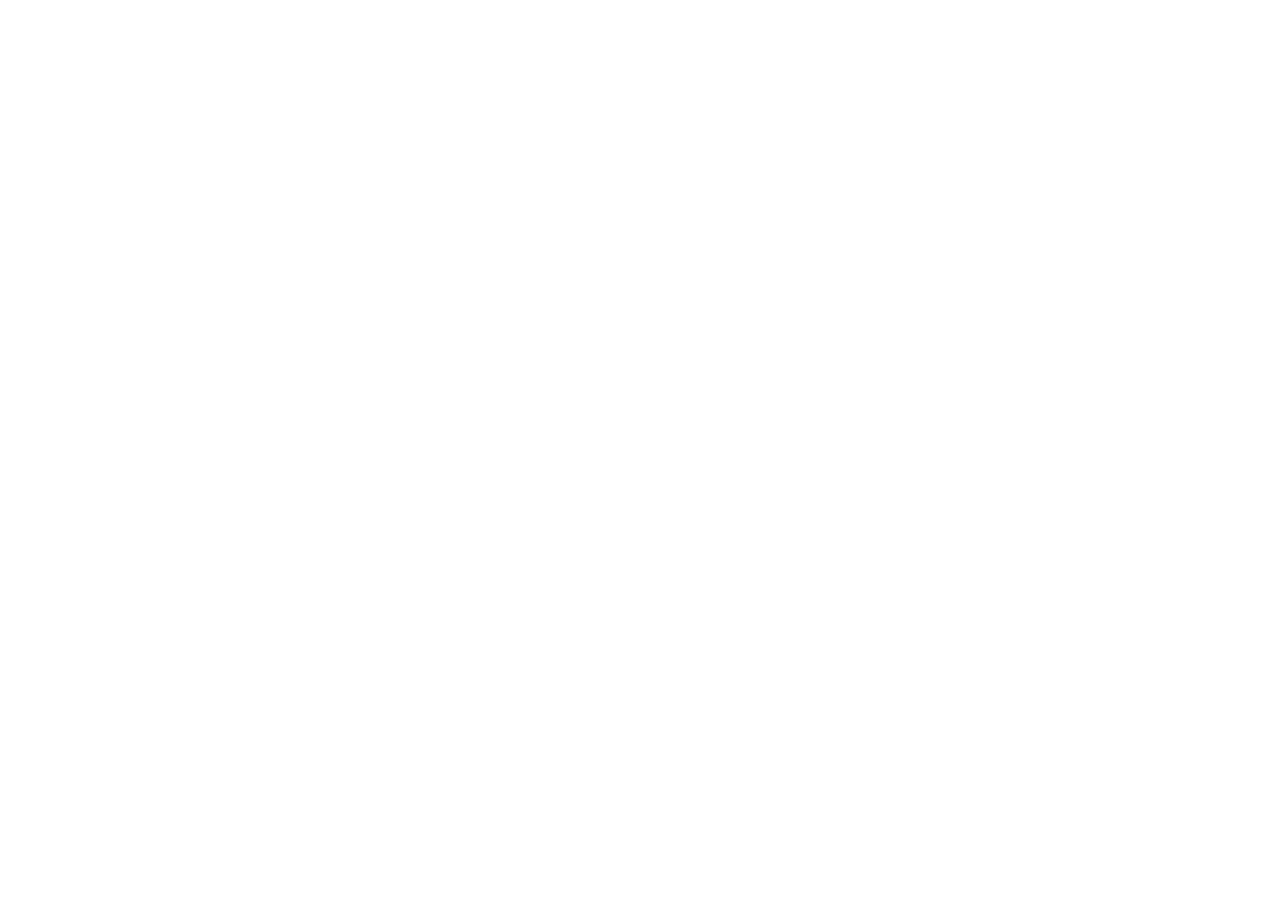
==== docs/index.html @ 77dfd55b "docs agregado" ====
<!doctype html><html lang="en"><head><meta charset="utf-8"/><link rel="icon" href="/favicon.ico"/><meta name="viewport" content="width=device-width,initial-scale=1"/><meta name="theme-color" content="#000000"/><meta name="description" content="Web site created using create-react-app"/><link rel="apple-touch-icon" href="/logo192.png"/><link rel="manifest" href="/manifest.json"/><link rel="stylesheet" href="https://cdnjs.cloudflare.com/ajax/libs/animate.css/4.1.1/animate.min.css"/><title>GifExpertApp</title><link href="/static/css/main.59427675.chunk.css" rel="stylesheet"></head><body><noscript>You need to enable JavaScript to run this app.</noscript><div id="root"></div><script>!function(e){function r(r){for(var n,p,f=r[0],i=r[1],l=r[2],c=0,s=[];c<f.length;c++)p=f[c],Object.prototype.hasOwnProperty.call(o,p)&&o[p]&&s.push(o[p][0]),o[p]=0;for(n in i)Object.prototype.hasOwnProperty.call(i,n)&&(e[n]=i[n]);for(a&&a(r);s.length;)s.shift()();return u.push.apply(u,l||[]),t()}function t(){for(var e,r=0;r<u.length;r++){for(var t=u[r],n=!0,f=1;f<t.length;f++){var i=t[f];0!==o[i]&&(n=!1)}n&&(u.splice(r--,1),e=p(p.s=t[0]))}return e}var n={},o={1:0},u=[];function p(r){if(n[r])return n[r].exports;var t=n[r]={i:r,l:!1,exports:{}};return e[r].call(t.exports,t,t.exports,p),t.l=!0,t.exports}p.m=e,p.c=n,p.d=function(e,r,t){p.o(e,r)||Object.defineProperty(e,r,{enumerable:!0,get:t})},p.r=function(e){"undefined"!=typeof Symbol&&Symbol.toStringTag&&Object.defineProperty(e,Symbol.toStringTag,{value:"Module"}),Object.defineProperty(e,"__esModule",{value:!0})},p.t=function(e,r){if(1&r&&(e=p(e)),8&r)return e;if(4&r&&"object"==typeof e&&e&&e.__esModule)return e;var t=Object.create(null);if(p.r(t),Object.defineProperty(t,"default",{enumerable:!0,value:e}),2&r&&"string"!=typeof e)for(var n in e)p.d(t,n,function(r){return e[r]}.bind(null,n));return t},p.n=function(e){var r=e&&e.__esModule?function(){return e.default}:function(){return e};return p.d(r,"a",r),r},p.o=function(e,r){return Object.prototype.hasOwnProperty.call(e,r)},p.p="/";var f=this["webpackJsonpgif-expert-app"]=this["webpackJsonpgif-expert-app"]||[],i=f.push.bind(f);f.push=r,f=f.slice();for(var l=0;l<f.length;l++)r(f[l]);var a=i;t()}([])</script><script src="/static/js/2.037a7699.chunk.js"></script><script src="/static/js/main.814032ba.chunk.js"></script></body></html>
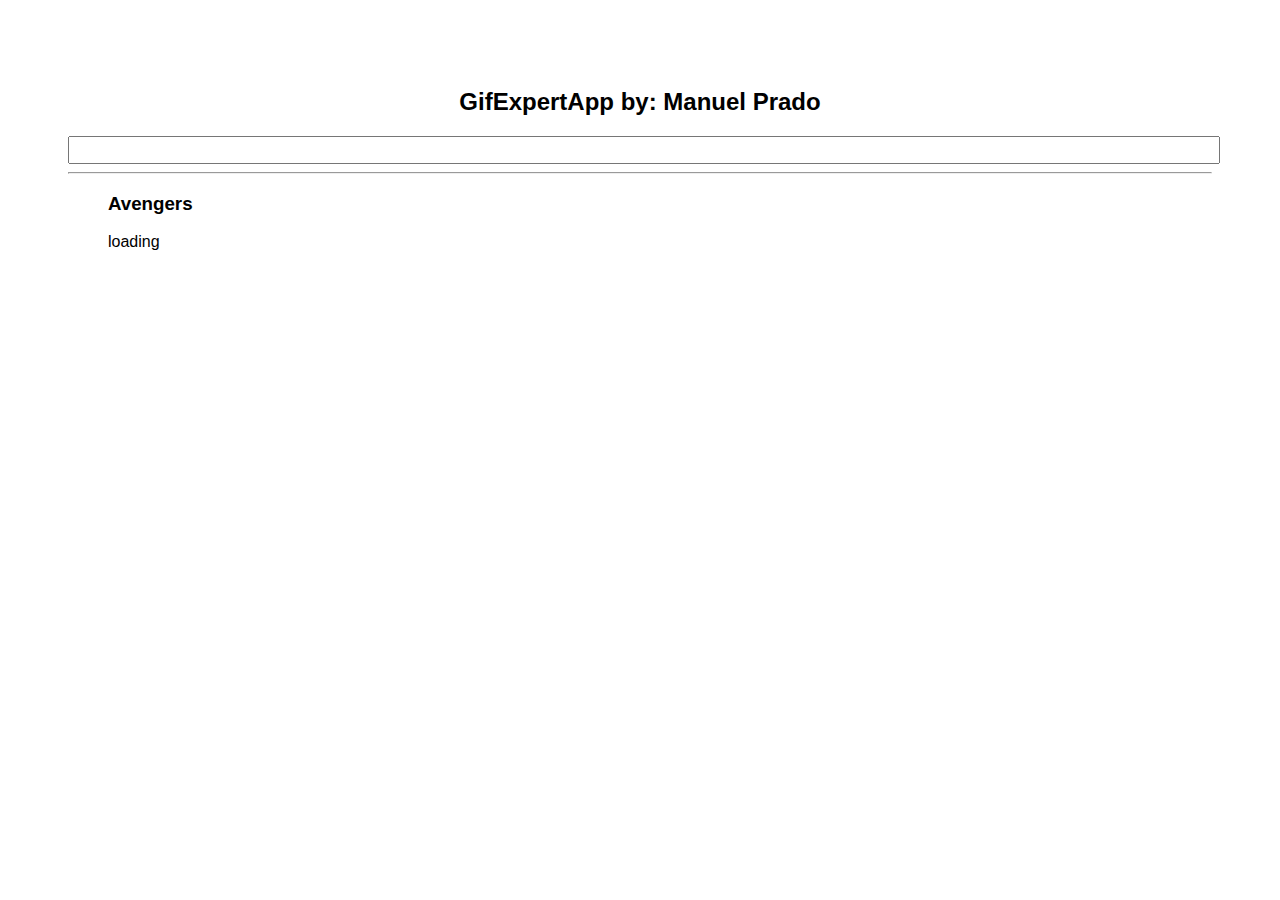
==== commit 23e715f2: "index.html actulizado" ====
--- a/docs/index.html
+++ b/docs/index.html
@@ -1 +1,22 @@
-<!doctype html><html lang="en"><head><meta charset="utf-8"/><link rel="icon" href="/favicon.ico"/><meta name="viewport" content="width=device-width,initial-scale=1"/><meta name="theme-color" content="#000000"/><meta name="description" content="Web site created using create-react-app"/><link rel="apple-touch-icon" href="/logo192.png"/><link rel="manifest" href="/manifest.json"/><link rel="stylesheet" href="https://cdnjs.cloudflare.com/ajax/libs/animate.css/4.1.1/animate.min.css"/><title>GifExpertApp</title><link href="/static/css/main.59427675.chunk.css" rel="stylesheet"></head><body><noscript>You need to enable JavaScript to run this app.</noscript><div id="root"></div><script>!function(e){function r(r){for(var n,p,f=r[0],i=r[1],l=r[2],c=0,s=[];c<f.length;c++)p=f[c],Object.prototype.hasOwnProperty.call(o,p)&&o[p]&&s.push(o[p][0]),o[p]=0;for(n in i)Object.prototype.hasOwnProperty.call(i,n)&&(e[n]=i[n]);for(a&&a(r);s.length;)s.shift()();return u.push.apply(u,l||[]),t()}function t(){for(var e,r=0;r<u.length;r++){for(var t=u[r],n=!0,f=1;f<t.length;f++){var i=t[f];0!==o[i]&&(n=!1)}n&&(u.splice(r--,1),e=p(p.s=t[0]))}return e}var n={},o={1:0},u=[];function p(r){if(n[r])return n[r].exports;var t=n[r]={i:r,l:!1,exports:{}};return e[r].call(t.exports,t,t.exports,p),t.l=!0,t.exports}p.m=e,p.c=n,p.d=function(e,r,t){p.o(e,r)||Object.defineProperty(e,r,{enumerable:!0,get:t})},p.r=function(e){"undefined"!=typeof Symbol&&Symbol.toStringTag&&Object.defineProperty(e,Symbol.toStringTag,{value:"Module"}),Object.defineProperty(e,"__esModule",{value:!0})},p.t=function(e,r){if(1&r&&(e=p(e)),8&r)return e;if(4&r&&"object"==typeof e&&e&&e.__esModule)return e;var t=Object.create(null);if(p.r(t),Object.defineProperty(t,"default",{enumerable:!0,value:e}),2&r&&"string"!=typeof e)for(var n in e)p.d(t,n,function(r){return e[r]}.bind(null,n));return t},p.n=function(e){var r=e&&e.__esModule?function(){return e.default}:function(){return e};return p.d(r,"a",r),r},p.o=function(e,r){return Object.prototype.hasOwnProperty.call(e,r)},p.p="/";var f=this["webpackJsonpgif-expert-app"]=this["webpackJsonpgif-expert-app"]||[],i=f.push.bind(f);f.push=r,f=f.slice();for(var l=0;l<f.length;l++)r(f[l]);var a=i;t()}([])</script><script src="/static/js/2.037a7699.chunk.js"></script><script src="/static/js/main.814032ba.chunk.js"></script></body></html>+<!doctype html>
+<html lang="en">
+    <head>
+        <meta charset="utf-8"/>
+        <link rel="icon" href="./favicon.ico"/>
+        <meta name="viewport" content="width=device-width,initial-scale=1"/>
+        <meta name="theme-color" content="#000000"/>
+        <meta name="description" content="Web site created using create-react-app"/>
+        <link rel="apple-touch-icon" href="./logo192.png"/>
+        <link rel="manifest" href="./manifest.json"/>
+        <link rel="stylesheet" href="https://cdnjs.cloudflare.com/ajax/libs/animate.css/4.1.1/animate.min.css"/>
+        <title>GifExpertApp</title>
+        <link href="./static/css/main.59427675.chunk.css" rel="stylesheet">
+    </head>
+    <body>
+        <noscript>You need to enable JavaScript to run this app.</noscript>
+        <div id="root"></div>
+        <script>!function(e){function r(r){for(var n,p,f=r[0],i=r[1],l=r[2],c=0,s=[];c<f.length;c++)p=f[c],Object.prototype.hasOwnProperty.call(o,p)&&o[p]&&s.push(o[p][0]),o[p]=0;for(n in i)Object.prototype.hasOwnProperty.call(i,n)&&(e[n]=i[n]);for(a&&a(r);s.length;)s.shift()();return u.push.apply(u,l||[]),t()}function t(){for(var e,r=0;r<u.length;r++){for(var t=u[r],n=!0,f=1;f<t.length;f++){var i=t[f];0!==o[i]&&(n=!1)}n&&(u.splice(r--,1),e=p(p.s=t[0]))}return e}var n={},o={1:0},u=[];function p(r){if(n[r])return n[r].exports;var t=n[r]={i:r,l:!1,exports:{}};return e[r].call(t.exports,t,t.exports,p),t.l=!0,t.exports}p.m=e,p.c=n,p.d=function(e,r,t){p.o(e,r)||Object.defineProperty(e,r,{enumerable:!0,get:t})},p.r=function(e){"undefined"!=typeof Symbol&&Symbol.toStringTag&&Object.defineProperty(e,Symbol.toStringTag,{value:"Module"}),Object.defineProperty(e,"__esModule",{value:!0})},p.t=function(e,r){if(1&r&&(e=p(e)),8&r)return e;if(4&r&&"object"==typeof e&&e&&e.__esModule)return e;var t=Object.create(null);if(p.r(t),Object.defineProperty(t,"default",{enumerable:!0,value:e}),2&r&&"string"!=typeof e)for(var n in e)p.d(t,n,function(r){return e[r]}.bind(null,n));return t},p.n=function(e){var r=e&&e.__esModule?function(){return e.default}:function(){return e};return p.d(r,"a",r),r},p.o=function(e,r){return Object.prototype.hasOwnProperty.call(e,r)},p.p="/";var f=this["webpackJsonpgif-expert-app"]=this["webpackJsonpgif-expert-app"]||[],i=f.push.bind(f);f.push=r,f=f.slice();for(var l=0;l<f.length;l++)r(f[l]);var a=i;t()}([])</script>
+        <script src="./static/js/2.037a7699.chunk.js"></script>
+        <script src="./static/js/main.814032ba.chunk.js"></script>
+    </body>
+</html>--- a/docs/static/css/main.59427675.chunk.css
+++ b/docs/static/css/main.59427675.chunk.css
@@ -0,0 +1,2 @@
+*{font-family:Helvetica,Arial,sans-serif}body{padding:60px}input{color:grey;font-size:1.2rem;width:100%}.card-grid{display:-webkit-flex;display:flex;-webkit-flex-direction:row;flex-direction:row;-webkit-flex-wrap:wrap;flex-wrap:wrap}.card{-webkit-align-content:center;align-content:center;border:1px solid grey;border-radius:6px;margin-bottom:10px;margin-right:10px;overflow:hidden}.card p{padding:5px;text-align:center}.card img{max-height:170px}.centro{text-align:center}
+/*# sourceMappingURL=main.59427675.chunk.css.map */